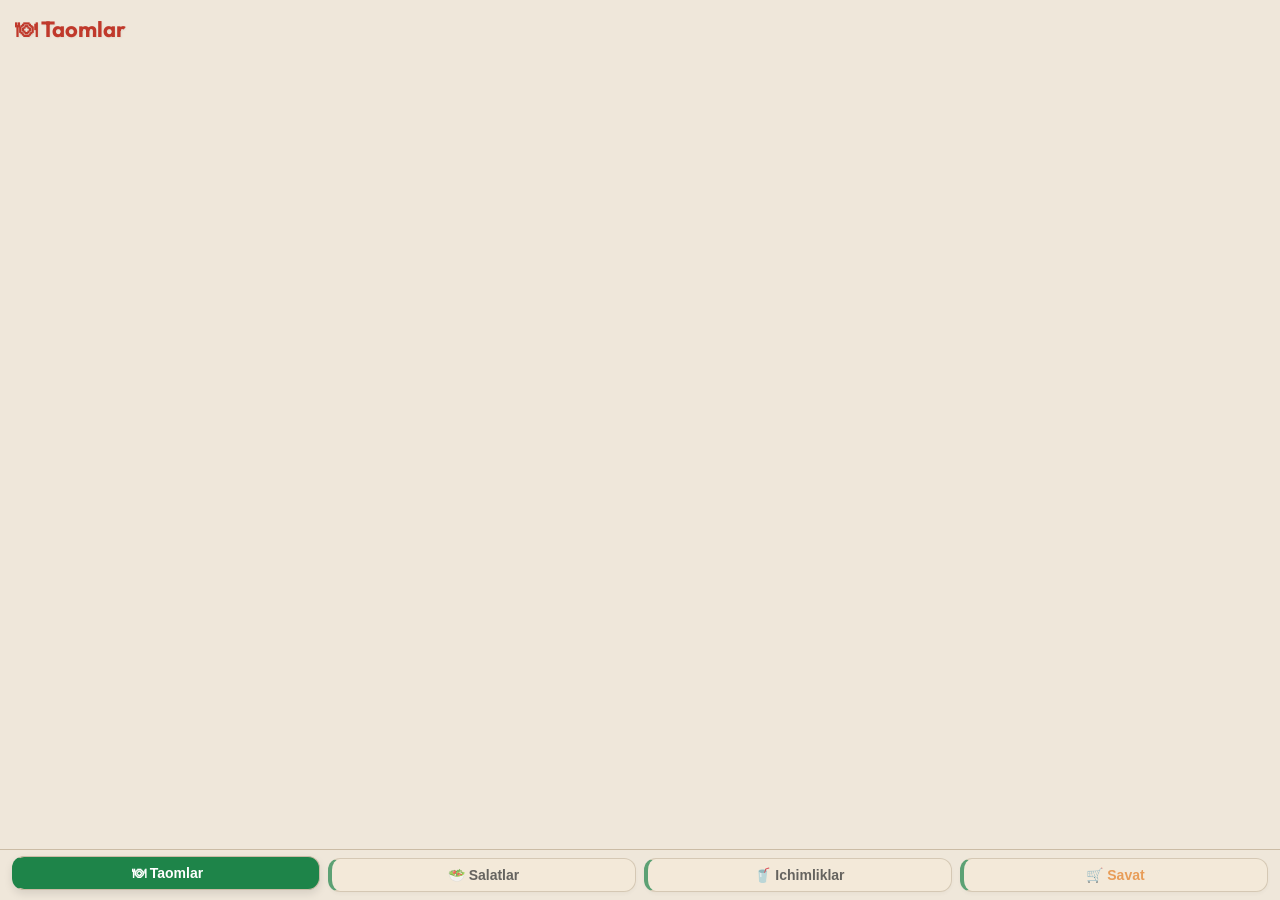
==== index.html @ 29e6c10f "Add files via upload" ====
<!DOCTYPE html>
<html>
<head>
    <meta http-equiv="refresh" content="0; url=/mini_app/index.html" />
    <title>Redirecting...</title>
</head>
<body>
    <script>
        window.location.href = "/mini_app/index.html";
    </script>
</body>
</html>
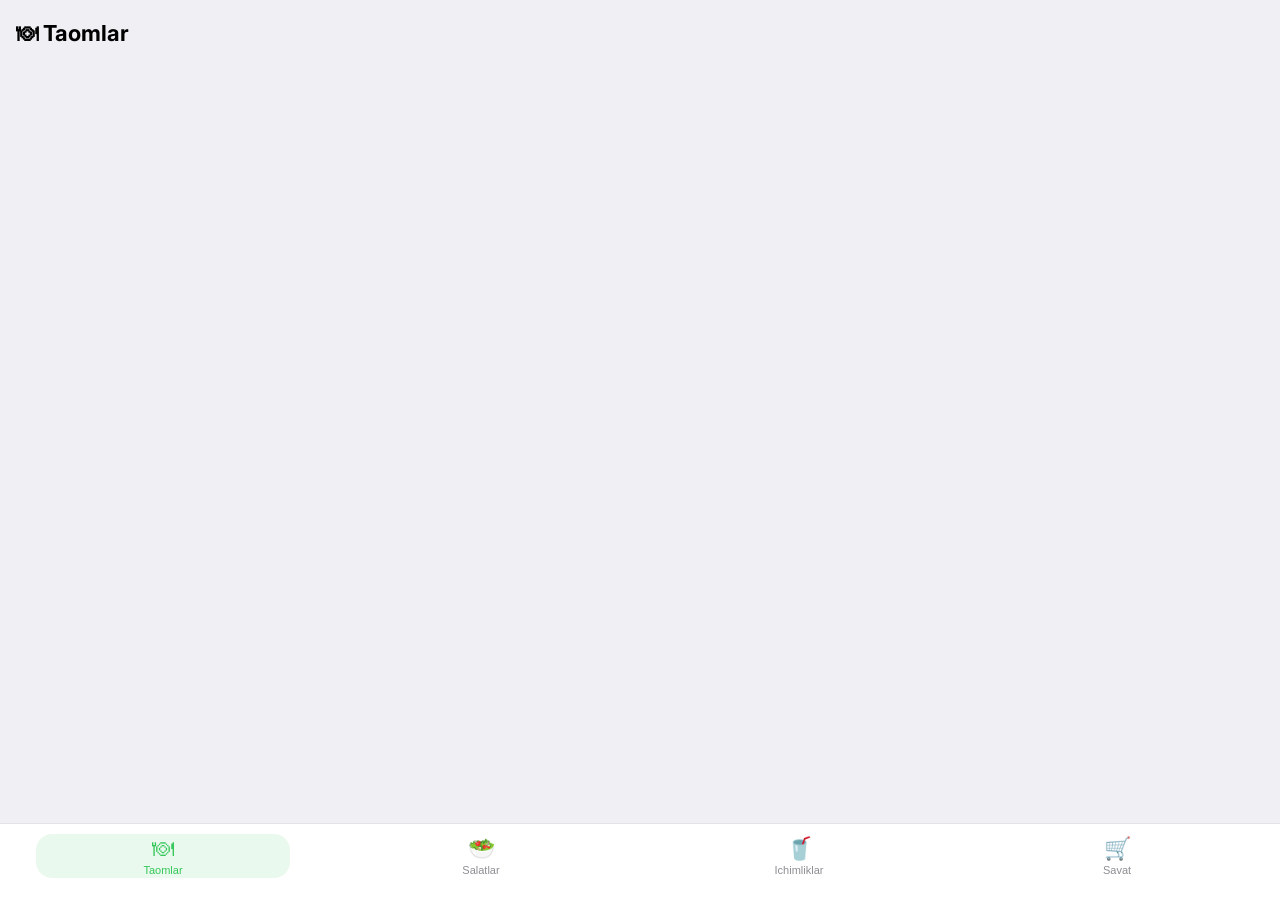
==== commit 726449fe: "Add files via upload" ====
--- a/index.html
+++ b/index.html
@@ -1,12 +1,108 @@
 <!DOCTYPE html>
-<html>
+<html lang="uz">
 <head>
-    <meta http-equiv="refresh" content="0; url=/mini_app/index.html" />
-    <title>Redirecting...</title>
+    <meta charset="UTF-8">
+    <meta name="viewport" content="width=device-width, initial-scale=1.0, maximum-scale=1.0, user-scalable=no">
+    <meta http-equiv="Cache-Control" content="no-cache, no-store, must-revalidate">
+    <title>Oson Dostavka</title>
+    <link rel="preconnect" href="https://fonts.googleapis.com">
+    <link rel="preconnect" href="https://fonts.gstatic.com" crossorigin>
+    <link href="https://fonts.googleapis.com/css2?family=Inter:wght@400;500;600;700&display=swap" rel="stylesheet">
+    <link rel="stylesheet" href="style.css?v=20001">
+    <script src="https://telegram.org/js/telegram-web-app.js"></script>
 </head>
 <body>
-    <script>
-        window.location.href = "/mini_app/index.html";
-    </script>
+
+    <div id="app">
+
+        <!-- User Profile Banner -->
+        <div id="user-profile" class="user-profile" style="display:none;"></div>
+
+        <!-- Foods Section -->
+        <div id="foods-section" class="section active">
+            <h2>🍽 Taomlar</h2>
+            <div class="items-grid" id="foods-list"></div>
+        </div>
+
+        <!-- Salads Section -->
+        <div id="salads-section" class="section">
+            <h2>🥗 Salatlar</h2>
+            <div class="items-grid" id="salads-list"></div>
+        </div>
+
+        <!-- Drinks Section -->
+        <div id="drinks-section" class="section">
+            <h2>🥤 Ichimliklar</h2>
+            <div class="items-grid" id="drinks-list"></div>
+        </div>
+
+        <!-- Cart Section -->
+        <div id="cart-section" class="section">
+            <h2>🛒 Savat</h2>
+            <div id="cart-items">
+                <div class="empty-cart">
+                    <div class="empty-icon">🛒</div>
+                    <p>Savatingiz bo'sh</p>
+                </div>
+            </div>
+            <div class="cart-total" id="cart-total-block" style="display:none;">
+                <div class="cart-total-row">
+                    <span>Jami:</span>
+                    <span id="total-price" class="total-sum">0 so'm</span>
+                </div>
+            </div>
+        </div>
+
+        <!-- Order Form -->
+        <div id="order-form" class="section" style="display:none;">
+            <h2>📝 Buyurtma</h2>
+            <div class="form-card">
+                <div class="form-group">
+                    <label>Ism</label>
+                    <input type="text" id="name" placeholder="Ismingiz" autocomplete="given-name">
+                </div>
+                <div class="form-group">
+                    <label>Familya</label>
+                    <input type="text" id="surname" placeholder="Familyangiz" autocomplete="family-name">
+                </div>
+                <div class="form-group">
+                    <label>Telefon</label>
+                    <input type="tel" id="phone" placeholder="+998 90 123 45 67" autocomplete="tel">
+                </div>
+                <div class="form-group">
+                    <button type="button" id="location-btn" class="location-btn">
+                        📍 Joylashuvni yuborish
+                    </button>
+                    <p id="location-status" class="location-status"></p>
+                </div>
+            </div>
+            <button id="back-to-cart-btn" class="back-btn">← Savatga qaytish</button>
+        </div>
+
+    </div>
+
+    <!-- Bottom Navigation -->
+    <nav class="bottom-nav">
+        <button class="nav-btn active" data-target="foods-section">
+            <span class="nav-icon">🍽</span>
+            <span class="nav-label">Taomlar</span>
+        </button>
+        <button class="nav-btn" data-target="salads-section">
+            <span class="nav-icon">🥗</span>
+            <span class="nav-label">Salatlar</span>
+        </button>
+        <button class="nav-btn" data-target="drinks-section">
+            <span class="nav-icon">🥤</span>
+            <span class="nav-label">Ichimliklar</span>
+        </button>
+        <button class="nav-btn cart-nav-btn" data-target="cart-section">
+            <span class="nav-icon">🛒</span>
+            <span class="nav-label">Savat</span>
+            <span id="cart-badge" class="badge" style="display:none;">0</span>
+        </button>
+    </nav>
+
+    <script src="data.js?v=20001"></script>
+    <script src="app.js?v=20001"></script>
 </body>
 </html>
--- a/style.css
+++ b/style.css
@@ -0,0 +1,340 @@
+:root {
+    /* Telegram Theme Parameters билан ishlash */
+    --bg-color: var(--tg-theme-bg-color, #ffffff);
+    --text-color: var(--tg-theme-text-color, #000000);
+    --hint-color: var(--tg-theme-hint-color, #8e8e93);
+    --link-color: var(--tg-theme-link-color, #007aff);
+    --button-color: var(--tg-theme-button-color, #34c759);
+    --button-text-color: var(--tg-theme-button-text-color, #ffffff);
+    --secondary-bg-color: var(--tg-theme-secondary-bg-color, #efeff4);
+    
+    /* Maxsus o'zgaruvchilar */
+    --nav-bg: var(--tg-theme-bg-color, #ffffff);
+    --nav-active-bg: rgba(52, 199, 89, 0.1);
+    --nav-active-color: var(--button-color);
+    --shadow: 0 4px 15px rgba(0, 0, 0, 0.04);
+}
+
+* {
+    box-sizing: border-box;
+    margin: 0;
+    padding: 0;
+}
+
+body {
+    font-family: 'Inter', -apple-system, BlinkMacSystemFont, sans-serif;
+    background-color: var(--secondary-bg-color);
+    color: var(--text-color);
+    padding-bottom: 90px; /* Bottom nav uchun joy */
+    -webkit-font-smoothing: antialiased;
+}
+
+h2 {
+    margin: 20px 16px 12px;
+    font-size: 22px;
+    font-weight: 700;
+}
+
+/* Sections */
+.section { display: none; }
+.section.active { display: block; animation: fadeIn 0.2s ease-in-out; }
+@keyframes fadeIn { from { opacity: 0; } to { opacity: 1; } }
+
+/* Grid Layout */
+.items-grid {
+    display: grid;
+    grid-template-columns: repeat(2, 1fr);
+    gap: 16px;
+    padding: 0 16px 20px;
+}
+
+/* 1. Karta va Rasmlar dizayni (Edge-to-edge UI) */
+.card {
+    background-color: var(--bg-color);
+    border-radius: 16px;
+    box-shadow: var(--shadow);
+    display: flex;
+    flex-direction: column;
+    overflow: hidden; /* Rasmlarning tepa burchagi doirasimon bo'lishini ta'minlaydi */
+}
+
+.card img {
+    width: 100%;
+    height: 140px;
+    object-fit: cover;
+}
+
+.card-content {
+    padding: 12px;
+    display: flex;
+    flex-direction: column;
+    flex-grow: 1;
+}
+
+.card h3 {
+    font-size: 15px;
+    font-weight: 600;
+    margin-bottom: 4px;
+    line-height: 1.2;
+}
+
+.price {
+    font-size: 14px;
+    font-weight: 700;
+    color: var(--text-color);
+    margin-bottom: 12px;
+}
+
+/* 2. "0" Muammosi (Dynamic Add Button) */
+.controls-container {
+    margin-top: auto;
+    height: 36px;
+    display: flex;
+    justify-content: center;
+    align-items: center;
+}
+
+.add-btn {
+    width: 100%;
+    height: 36px;
+    border-radius: 12px;
+    background-color: var(--button-color);
+    color: var(--button-text-color);
+    border: none;
+    font-size: 14px;
+    font-weight: 600;
+    cursor: pointer;
+    display: flex;
+    justify-content: center;
+    align-items: center;
+    transition: opacity 0.1s;
+}
+
+.add-btn:active {
+    opacity: 0.8;
+}
+
+.quantity-controls {
+    display: flex;
+    align-items: center;
+    justify-content: space-between;
+    width: 100%;
+    height: 36px;
+    background-color: var(--secondary-bg-color);
+    border-radius: 12px;
+    overflow: hidden;
+}
+
+.quantity-controls button {
+    width: 36px;
+    height: 36px;
+    border: none;
+    background: transparent;
+    color: var(--text-color);
+    font-size: 18px;
+    font-weight: 500;
+    cursor: pointer;
+    display: flex;
+    justify-content: center;
+    align-items: center;
+}
+
+.quantity-controls button:active {
+    background-color: rgba(0,0,0,0.05);
+}
+
+.quantity-controls span {
+    font-size: 15px;
+    font-weight: 600;
+    flex-grow: 1;
+    text-align: center;
+}
+
+/* 3. Zamonaviy Bottom Navigation (Pastki menyu) */
+.bottom-nav {
+    position: fixed;
+    bottom: 0;
+    left: 0;
+    right: 0;
+    background-color: var(--nav-bg);
+    display: flex;
+    justify-content: space-around;
+    padding: 8px 4px 20px; /* Safe area in iOS */
+    box-shadow: 0 -1px 0 rgba(0,0,0,0.05);
+    z-index: 1000;
+}
+
+.nav-btn {
+    flex: 1;
+    background: transparent;
+    border: none;
+    color: var(--hint-color);
+    display: flex;
+    flex-direction: column;
+    align-items: center;
+    justify-content: center;
+    min-height: 48px; /* Fat Finger rule: > 44px */
+    cursor: pointer;
+    position: relative;
+    padding: 4px 0;
+    border-radius: 12px;
+}
+
+.nav-icon {
+    font-size: 22px;
+    margin-bottom: 2px;
+}
+
+.nav-label {
+    font-size: 11px;
+    font-weight: 500;
+}
+
+.nav-btn.active {
+    color: var(--nav-active-color);
+}
+
+/* iOS pill background for active nav item */
+.nav-btn.active::before {
+    content: '';
+    position: absolute;
+    top: 2px; left: 10%; right: 10%; bottom: 2px;
+    background-color: var(--nav-active-bg);
+    border-radius: 16px;
+    z-index: -1;
+}
+
+.badge {
+    position: absolute;
+    top: 2px;
+    right: 20%;
+    background-color: #ff3b30;
+    color: white;
+    font-size: 10px;
+    font-weight: 700;
+    height: 18px;
+    min-width: 18px;
+    border-radius: 9px;
+    display: flex;
+    align-items: center;
+    justify-content: center;
+    padding: 0 5px;
+}
+
+/* Cart Specific */
+.cart-item {
+    background-color: var(--bg-color);
+    border-radius: 16px;
+    padding: 16px;
+    margin: 12px 16px;
+    display: flex;
+    justify-content: space-between;
+    align-items: center;
+    box-shadow: var(--shadow);
+}
+
+.cart-item-info { flex-grow: 1; }
+.cart-item-info h4 { font-size: 16px; margin-bottom: 6px; font-weight: 600; }
+.cart-item-info p { font-size: 14px; font-weight: 700; color: var(--text-color); }
+
+.cart-item .controls-container {
+    width: 100px;
+    margin-top: 0;
+}
+
+.empty-cart {
+    display: flex;
+    flex-direction: column;
+    align-items: center;
+    justify-content: center;
+    padding: 60px 20px;
+    color: var(--hint-color);
+}
+.empty-icon { font-size: 48px; margin-bottom: 16px; opacity: 0.5; }
+
+.cart-total {
+    padding: 20px 16px;
+    background-color: var(--bg-color);
+    border-top: 1px solid rgba(0,0,0,0.05);
+    margin-top: 20px;
+}
+.cart-total-row {
+    display: flex;
+    justify-content: space-between;
+    align-items: center;
+    font-size: 18px;
+    font-weight: 700;
+}
+
+/* Forms */
+.form-card {
+    background-color: var(--bg-color);
+    border-radius: 16px;
+    padding: 16px;
+    margin: 0 16px;
+    box-shadow: var(--shadow);
+}
+.form-group { margin-bottom: 16px; }
+.form-group:last-child { margin-bottom: 0; }
+.form-group label {
+    display: block;
+    font-size: 13px;
+    font-weight: 500;
+    color: var(--hint-color);
+    margin-bottom: 8px;
+}
+.form-group input {
+    width: 100%;
+    padding: 14px;
+    border: 1px solid rgba(0,0,0,0.1);
+    border-radius: 12px;
+    font-size: 16px;
+    background-color: var(--secondary-bg-color);
+    color: var(--text-color);
+    font-family: 'Inter', sans-serif;
+}
+.form-group input:focus {
+    outline: none;
+    border-color: var(--button-color);
+}
+
+.location-btn {
+    width: 100%;
+    padding: 14px;
+    background-color: var(--secondary-bg-color);
+    color: var(--link-color);
+    border: none;
+    border-radius: 12px;
+    font-size: 15px;
+    font-weight: 600;
+    cursor: pointer;
+}
+.location-status {
+    font-size: 12px; margin-top: 8px; text-align: center; color: var(--hint-color);
+}
+
+.back-btn {
+    width: calc(100% - 32px);
+    margin: 20px 16px;
+    padding: 14px;
+    background-color: transparent;
+    color: var(--button-color);
+    border: none;
+    font-size: 16px;
+    font-weight: 600;
+    cursor: pointer;
+}
+
+/* User Profile */
+.user-profile {
+    display: flex;
+    align-items: center;
+    padding: 12px 16px;
+    background-color: var(--bg-color);
+    margin-bottom: 8px;
+}
+.user-avatar {
+    width: 40px; height: 40px; border-radius: 50%; object-fit: cover; margin-right: 12px;
+}
+.user-name { font-size: 16px; font-weight: 600; }
+.user-username { font-size: 13px; color: var(--hint-color); }
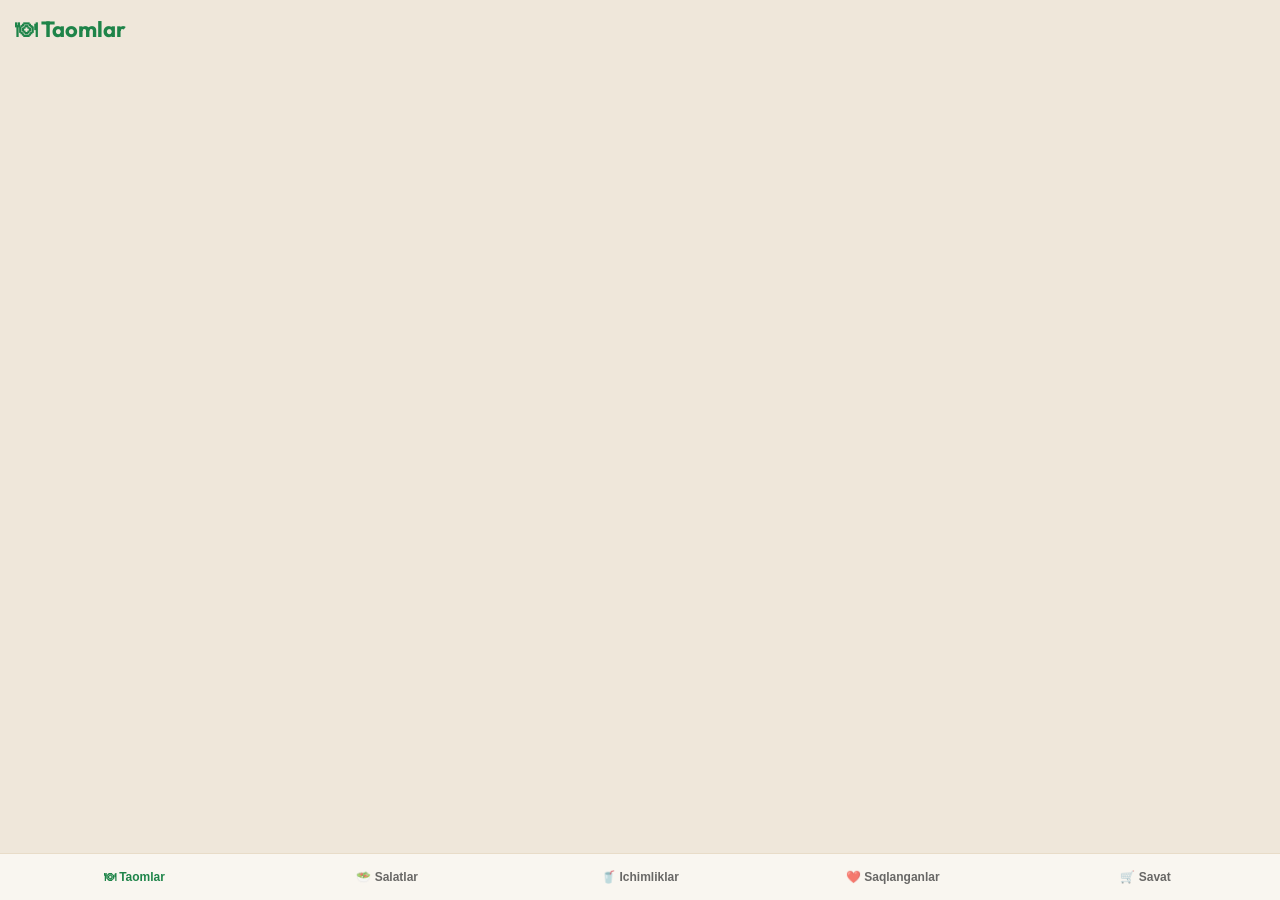
==== commit 3deb4042: "Add files via upload" ====
--- a/index.html
+++ b/index.html
@@ -7,102 +7,86 @@
     <title>Oson Dostavka</title>
     <link rel="preconnect" href="https://fonts.googleapis.com">
     <link rel="preconnect" href="https://fonts.gstatic.com" crossorigin>
-    <link href="https://fonts.googleapis.com/css2?family=Inter:wght@400;500;600;700&display=swap" rel="stylesheet">
-    <link rel="stylesheet" href="style.css?v=20001">
+    <link href="https://fonts.googleapis.com/css2?family=Outfit:wght@400;500;600;700&display=swap" rel="stylesheet">
+    <link rel="stylesheet" href="style.css?v=20002">
     <script src="https://telegram.org/js/telegram-web-app.js"></script>
 </head>
 <body>
 
     <div id="app">
-
         <!-- User Profile Banner -->
         <div id="user-profile" class="user-profile" style="display:none;"></div>
 
         <!-- Foods Section -->
         <div id="foods-section" class="section active">
             <h2>🍽 Taomlar</h2>
-            <div class="items-grid" id="foods-list"></div>
+            <div class="items-list" id="foods-list"></div>
         </div>
 
         <!-- Salads Section -->
         <div id="salads-section" class="section">
             <h2>🥗 Salatlar</h2>
-            <div class="items-grid" id="salads-list"></div>
+            <div class="items-list" id="salads-list"></div>
         </div>
 
         <!-- Drinks Section -->
         <div id="drinks-section" class="section">
             <h2>🥤 Ichimliklar</h2>
-            <div class="items-grid" id="drinks-list"></div>
+            <div class="items-list" id="drinks-list"></div>
+        </div>
+        
+        <!-- Saved Section -->
+        <div id="saved-section" class="section">
+            <h2>❤️ Saqlanganlar</h2>
+            <div class="items-list" id="saved-list">
+                <p class="empty-cart" style="grid-column: span 2;">Saqlangan taomlar yo'q</p>
+            </div>
         </div>
 
         <!-- Cart Section -->
         <div id="cart-section" class="section">
             <h2>🛒 Savat</h2>
             <div id="cart-items">
-                <div class="empty-cart">
-                    <div class="empty-icon">🛒</div>
-                    <p>Savatingiz bo'sh</p>
-                </div>
+                <p class="empty-cart">Savatingiz bo'sh</p>
             </div>
-            <div class="cart-total" id="cart-total-block" style="display:none;">
-                <div class="cart-total-row">
-                    <span>Jami:</span>
-                    <span id="total-price" class="total-sum">0 so'm</span>
-                </div>
+            
+            <div class="cart-total" style="display: none;">
+                <h3>Jami: <span id="total-price">0</span> so'm</h3>
             </div>
         </div>
 
         <!-- Order Form -->
-        <div id="order-form" class="section" style="display:none;">
-            <h2>📝 Buyurtma</h2>
-            <div class="form-card">
-                <div class="form-group">
-                    <label>Ism</label>
-                    <input type="text" id="name" placeholder="Ismingiz" autocomplete="given-name">
-                </div>
-                <div class="form-group">
-                    <label>Familya</label>
-                    <input type="text" id="surname" placeholder="Familyangiz" autocomplete="family-name">
-                </div>
-                <div class="form-group">
-                    <label>Telefon</label>
-                    <input type="tel" id="phone" placeholder="+998 90 123 45 67" autocomplete="tel">
-                </div>
-                <div class="form-group">
-                    <button type="button" id="location-btn" class="location-btn">
-                        📍 Joylashuvni yuborish
-                    </button>
-                    <p id="location-status" class="location-status"></p>
-                </div>
+        <div id="order-form" class="section" style="display: none;">
+            <h2>📝 Buyurtma ma'lumotlari</h2>
+            <div class="form-group">
+                <input type="text" id="name" placeholder="Ism" required>
             </div>
-            <button id="back-to-cart-btn" class="back-btn">← Savatga qaytish</button>
+            <div class="form-group">
+                <input type="text" id="surname" placeholder="Familya" required>
+            </div>
+            <div class="form-group">
+                <input type="tel" id="phone" placeholder="Telefon raqami (masalan: +998901234567)" required>
+            </div>
+            <div class="form-group">
+                <button type="button" id="location-btn" class="secondary-btn">📍 Joylashuvni yuborish</button>
+                <p id="location-status" style="font-size: 12px; margin-top: 5px; color: var(--main-btn);"></p>
+            </div>
         </div>
 
     </div>
 
     <!-- Bottom Navigation -->
     <nav class="bottom-nav">
-        <button class="nav-btn active" data-target="foods-section">
-            <span class="nav-icon">🍽</span>
-            <span class="nav-label">Taomlar</span>
-        </button>
-        <button class="nav-btn" data-target="salads-section">
-            <span class="nav-icon">🥗</span>
-            <span class="nav-label">Salatlar</span>
-        </button>
-        <button class="nav-btn" data-target="drinks-section">
-            <span class="nav-icon">🥤</span>
-            <span class="nav-label">Ichimliklar</span>
-        </button>
+        <button class="nav-btn active" data-target="foods-section">🍽 Taomlar</button>
+        <button class="nav-btn" data-target="salads-section">🥗 Salatlar</button>
+        <button class="nav-btn" data-target="drinks-section">🥤 Ichimliklar</button>
+        <button class="nav-btn" data-target="saved-section">❤️ Saqlanganlar</button>
         <button class="nav-btn cart-nav-btn" data-target="cart-section">
-            <span class="nav-icon">🛒</span>
-            <span class="nav-label">Savat</span>
-            <span id="cart-badge" class="badge" style="display:none;">0</span>
+            🛒 Savat <span id="cart-badge" class="badge" style="display: none;">0</span>
         </button>
     </nav>
 
-    <script src="data.js?v=20001"></script>
-    <script src="app.js?v=20001"></script>
+    <script src="data.js?v=20002"></script>
+    <script src="app.js?v=20002"></script>
 </body>
 </html>
--- a/style.css
+++ b/style.css
@@ -1,18 +1,23 @@
 :root {
-    /* Telegram Theme Parameters билан ishlash */
-    --bg-color: var(--tg-theme-bg-color, #ffffff);
-    --text-color: var(--tg-theme-text-color, #000000);
-    --hint-color: var(--tg-theme-hint-color, #8e8e93);
-    --link-color: var(--tg-theme-link-color, #007aff);
-    --button-color: var(--tg-theme-button-color, #34c759);
-    --button-text-color: var(--tg-theme-button-text-color, #ffffff);
-    --secondary-bg-color: var(--tg-theme-secondary-bg-color, #efeff4);
-    
-    /* Maxsus o'zgaruvchilar */
-    --nav-bg: var(--tg-theme-bg-color, #ffffff);
-    --nav-active-bg: rgba(52, 199, 89, 0.1);
-    --nav-active-color: var(--button-color);
-    --shadow: 0 4px 15px rgba(0, 0, 0, 0.04);
+    /* Kunduzgi rejim (Original ranglar saqlandi) */
+    --bg-color: #EFE7DA; 
+    --main-btn: #1E8449;
+    --text-color: #2C2C2C;
+    --card-bg: #F9F6F0; /* Qaymoqrang */
+    --border-color: #E8DCC8;
+    --shadow: 0 4px 6px rgba(0, 0, 0, 0.05);
+    --heart-bg: rgba(255,255,255,0.8);
+}
+
+/* Tungi rejim (Premium Dark Mode) */
+[data-theme="dark"], body.theme-dark {
+    --bg-color: #121212; /* Midnight Slate */
+    --main-btn: #27AE60; /* Neon Green */
+    --text-color: #F5F5F7;
+    --card-bg: #1E2028; /* Biroz yorqinroq fon */
+    --border-color: rgba(255,255,255,0.05);
+    --shadow: 0 8px 20px rgba(0, 0, 0, 0.2);
+    --heart-bg: rgba(0,0,0,0.5); /* To'qroq fon */
 }
 
 * {
@@ -22,319 +27,323 @@
 }
 
 body {
-    font-family: 'Inter', -apple-system, BlinkMacSystemFont, sans-serif;
-    background-color: var(--secondary-bg-color);
-    color: var(--text-color);
-    padding-bottom: 90px; /* Bottom nav uchun joy */
-    -webkit-font-smoothing: antialiased;
+    font-family: 'Outfit', sans-serif;
+    background-color: var(--bg-color);
+    color: var(--text-color);
+    padding-bottom: 70px;
+    transition: background-color 0.3s ease, color 0.3s ease;
 }
 
 h2 {
-    margin: 20px 16px 12px;
+    margin: 15px;
     font-size: 22px;
+    color: var(--main-btn);
     font-weight: 700;
 }
 
 /* Sections */
 .section { display: none; }
-.section.active { display: block; animation: fadeIn 0.2s ease-in-out; }
+.section.active { display: block; animation: fadeIn 0.3s ease; }
 @keyframes fadeIn { from { opacity: 0; } to { opacity: 1; } }
 
-/* Grid Layout */
-.items-grid {
+/* Items List */
+.items-list {
     display: grid;
     grid-template-columns: repeat(2, 1fr);
-    gap: 16px;
-    padding: 0 16px 20px;
-}
-
-/* 1. Karta va Rasmlar dizayni (Edge-to-edge UI) */
+    gap: 12px;
+    padding: 0 12px;
+}
+
+/* Product Card */
 .card {
-    background-color: var(--bg-color);
-    border-radius: 16px;
+    background-color: var(--card-bg);
+    border-radius: 12px;
+    padding: 10px;
+    text-align: center;
     box-shadow: var(--shadow);
+    border: 1px solid var(--border-color);
+    transition: all 0.3s ease;
+    position: relative;
     display: flex;
     flex-direction: column;
-    overflow: hidden; /* Rasmlarning tepa burchagi doirasimon bo'lishini ta'minlaydi */
+}
+
+.card:hover {
+    transform: translateY(-5px);
+    box-shadow: 0 8px 15px rgba(30, 132, 73, 0.2);
+}
+
+.card:active {
+    transform: scale(0.97);
 }
 
 .card img {
     width: 100%;
-    height: 140px;
+    height: 120px;
     object-fit: cover;
-}
-
-.card-content {
-    padding: 12px;
-    display: flex;
-    flex-direction: column;
-    flex-grow: 1;
+    border-radius: 8px;
+    margin-bottom: 8px;
 }
 
 .card h3 {
+    font-size: 16px;
+    margin-bottom: 8px;
+    color: var(--text-color);
+}
+
+.card .price {
+    font-weight: bold;
+    color: var(--main-btn);
+    margin-bottom: 10px;
     font-size: 15px;
-    font-weight: 600;
-    margin-bottom: 4px;
-    line-height: 1.2;
-}
-
-.price {
+}
+
+/* Like Button */
+.like-btn {
+    position: absolute;
+    top: 15px;
+    right: 15px;
+    width: 30px;
+    height: 30px;
+    background-color: var(--heart-bg);
+    border-radius: 50%;
+    display: flex;
+    justify-content: center;
+    align-items: center;
     font-size: 14px;
-    font-weight: 700;
-    color: var(--text-color);
-    margin-bottom: 12px;
-}
-
-/* 2. "0" Muammosi (Dynamic Add Button) */
+    cursor: pointer;
+    box-shadow: var(--shadow);
+    transition: all 0.3s ease;
+}
+
+/* Dynamic Controls */
 .controls-container {
     margin-top: auto;
-    height: 36px;
-    display: flex;
-    justify-content: center;
-    align-items: center;
+    height: 35px;
 }
 
 .add-btn {
     width: 100%;
-    height: 36px;
-    border-radius: 12px;
-    background-color: var(--button-color);
-    color: var(--button-text-color);
+    height: 100%;
+    border-radius: 10px;
     border: none;
+    background-color: var(--main-btn);
+    color: white;
     font-size: 14px;
     font-weight: 600;
     cursor: pointer;
+    transition: all 0.3s ease;
+}
+
+.add-btn:active { transform: scale(0.95); }
+
+.controls {
+    display: flex;
+    align-items: center;
+    justify-content: space-between;
+    width: 100%;
+    height: 100%;
+    background-color: var(--bg-color);
+    border-radius: 10px;
+    border: 1px solid var(--border-color);
+}
+
+.controls button {
+    width: 35px;
+    height: 35px;
+    border-radius: 50%;
+    border: none;
+    background-color: var(--main-btn);
+    color: white;
+    font-size: 18px;
+    cursor: pointer;
     display: flex;
     justify-content: center;
     align-items: center;
-    transition: opacity 0.1s;
-}
-
-.add-btn:active {
+    transition: all 0.2s ease;
+}
+
+.controls button:active { transform: scale(0.9); }
+
+.controls span {
+    font-size: 16px;
+    font-weight: 600;
+}
+
+/* Cart Items */
+.cart-item {
+    background-color: var(--card-bg);
+    border-radius: 12px;
+    padding: 12px;
+    margin: 10px 12px;
+    display: flex;
+    justify-content: space-between;
+    align-items: center;
+    box-shadow: var(--shadow);
+    border: 1px solid var(--border-color);
+    transition: all 0.3s ease;
+}
+
+.cart-item-info h4 {
+    font-size: 16px;
+    margin-bottom: 4px;
+    color: var(--text-color);
+}
+
+.cart-item-info p {
+    color: var(--main-btn);
+    font-weight: bold;
+}
+
+.cart-item .controls-container {
+    width: 90px;
+    margin-top: 0;
+}
+
+.empty-cart {
+    text-align: center;
+    padding: 30px;
+    font-size: 16px;
+    opacity: 0.6;
+}
+
+.cart-total {
+    display: flex;
+    flex-direction: column;
+    align-items: center;
+    padding: 15px;
+    gap: 10px;
+}
+
+.cart-total h3 {
+    color: var(--main-btn);
+    font-size: 18px;
+}
+
+/* Forms */
+.form-group { padding: 5px 15px; }
+.form-group input {
+    width: 100%;
+    padding: 12px;
+    border: 1px solid var(--border-color);
+    border-radius: 10px;
+    font-size: 14px;
+    background-color: var(--card-bg);
+    color: var(--text-color);
+    font-family: 'Outfit', sans-serif;
+    transition: all 0.3s ease;
+}
+.form-group input:focus {
+    outline: none;
+    border-color: var(--main-btn);
+}
+
+.secondary-btn {
+    width: 100%;
+    padding: 14px;
+    border-radius: 10px;
+    border: 2px solid var(--main-btn);
+    background-color: transparent;
+    color: var(--main-btn);
+    font-size: 16px;
+    font-weight: 600;
+    cursor: pointer;
+    transition: all 0.3s ease;
+}
+
+.secondary-btn:hover { background-color: rgba(39, 174, 96, 0.1); }
+.secondary-btn:active { transform: scale(0.97); }
+
+/* User Profile */
+.user-profile {
+    display: flex;
+    align-items: center;
+    padding: 15px;
+    margin: 10px 12px;
+    background-color: var(--card-bg);
+    border-radius: 12px;
+    box-shadow: var(--shadow);
+    border: 1px solid var(--border-color);
+    transition: all 0.3s ease;
+}
+
+.user-avatar {
+    width: 50px;
+    height: 50px;
+    border-radius: 50%;
+    object-fit: cover;
+    margin-right: 15px;
+    border: 2px solid var(--main-btn);
+}
+
+.user-info {
+    display: flex;
+    flex-direction: column;
+}
+
+.user-name {
+    font-size: 18px;
+    font-weight: 700;
+    color: var(--main-btn);
+}
+
+.user-username {
+    font-size: 14px;
+    color: var(--text-color);
     opacity: 0.8;
 }
 
-.quantity-controls {
-    display: flex;
-    align-items: center;
-    justify-content: space-between;
-    width: 100%;
-    height: 36px;
-    background-color: var(--secondary-bg-color);
-    border-radius: 12px;
-    overflow: hidden;
-}
-
-.quantity-controls button {
-    width: 36px;
-    height: 36px;
-    border: none;
-    background: transparent;
-    color: var(--text-color);
-    font-size: 18px;
-    font-weight: 500;
-    cursor: pointer;
-    display: flex;
-    justify-content: center;
-    align-items: center;
-}
-
-.quantity-controls button:active {
-    background-color: rgba(0,0,0,0.05);
-}
-
-.quantity-controls span {
-    font-size: 15px;
-    font-weight: 600;
-    flex-grow: 1;
-    text-align: center;
-}
-
-/* 3. Zamonaviy Bottom Navigation (Pastki menyu) */
+/* Bottom Navigation */
 .bottom-nav {
     position: fixed;
     bottom: 0;
     left: 0;
     right: 0;
-    background-color: var(--nav-bg);
-    display: flex;
-    justify-content: space-around;
-    padding: 8px 4px 20px; /* Safe area in iOS */
-    box-shadow: 0 -1px 0 rgba(0,0,0,0.05);
-    z-index: 1000;
+    background-color: var(--card-bg);
+    display: flex;
+    padding: 8px 8px;
+    border-top: 1px solid var(--border-color);
+    z-index: 100;
+    transition: all 0.3s ease;
 }
 
 .nav-btn {
     flex: 1;
-    background: transparent;
+    background-color: transparent;
     border: none;
-    color: var(--hint-color);
+    color: var(--text-color);
+    font-size: 12px;
+    font-weight: 600;
     display: flex;
     flex-direction: column;
     align-items: center;
     justify-content: center;
-    min-height: 48px; /* Fat Finger rule: > 44px */
-    cursor: pointer;
-    position: relative;
-    padding: 4px 0;
-    border-radius: 12px;
-}
-
-.nav-icon {
-    font-size: 22px;
-    margin-bottom: 2px;
-}
-
-.nav-label {
-    font-size: 11px;
-    font-weight: 500;
-}
+    gap: 4px;
+    cursor: pointer;
+    opacity: 0.7;
+    transition: all 0.3s ease;
+    padding: 8px 2px;
+    border-radius: 10px;
+}
+
+.nav-btn:hover { opacity: 0.9; }
 
 .nav-btn.active {
-    color: var(--nav-active-color);
-}
-
-/* iOS pill background for active nav item */
-.nav-btn.active::before {
-    content: '';
-    position: absolute;
-    top: 2px; left: 10%; right: 10%; bottom: 2px;
-    background-color: var(--nav-active-bg);
-    border-radius: 16px;
-    z-index: -1;
+    opacity: 1;
+    color: var(--main-btn);
 }
 
 .badge {
     position: absolute;
-    top: 2px;
-    right: 20%;
-    background-color: #ff3b30;
+    top: -5px;
+    right: 10px;
+    background-color: #E74C3C;
     color: white;
-    font-size: 10px;
-    font-weight: 700;
-    height: 18px;
-    min-width: 18px;
-    border-radius: 9px;
+    border-radius: 50%;
+    width: 20px;
+    height: 20px;
+    font-size: 11px;
     display: flex;
     align-items: center;
     justify-content: center;
-    padding: 0 5px;
-}
-
-/* Cart Specific */
-.cart-item {
-    background-color: var(--bg-color);
-    border-radius: 16px;
-    padding: 16px;
-    margin: 12px 16px;
-    display: flex;
-    justify-content: space-between;
-    align-items: center;
-    box-shadow: var(--shadow);
-}
-
-.cart-item-info { flex-grow: 1; }
-.cart-item-info h4 { font-size: 16px; margin-bottom: 6px; font-weight: 600; }
-.cart-item-info p { font-size: 14px; font-weight: 700; color: var(--text-color); }
-
-.cart-item .controls-container {
-    width: 100px;
-    margin-top: 0;
-}
-
-.empty-cart {
-    display: flex;
-    flex-direction: column;
-    align-items: center;
-    justify-content: center;
-    padding: 60px 20px;
-    color: var(--hint-color);
-}
-.empty-icon { font-size: 48px; margin-bottom: 16px; opacity: 0.5; }
-
-.cart-total {
-    padding: 20px 16px;
-    background-color: var(--bg-color);
-    border-top: 1px solid rgba(0,0,0,0.05);
-    margin-top: 20px;
-}
-.cart-total-row {
-    display: flex;
-    justify-content: space-between;
-    align-items: center;
-    font-size: 18px;
-    font-weight: 700;
-}
-
-/* Forms */
-.form-card {
-    background-color: var(--bg-color);
-    border-radius: 16px;
-    padding: 16px;
-    margin: 0 16px;
-    box-shadow: var(--shadow);
-}
-.form-group { margin-bottom: 16px; }
-.form-group:last-child { margin-bottom: 0; }
-.form-group label {
-    display: block;
-    font-size: 13px;
-    font-weight: 500;
-    color: var(--hint-color);
-    margin-bottom: 8px;
-}
-.form-group input {
-    width: 100%;
-    padding: 14px;
-    border: 1px solid rgba(0,0,0,0.1);
-    border-radius: 12px;
-    font-size: 16px;
-    background-color: var(--secondary-bg-color);
-    color: var(--text-color);
-    font-family: 'Inter', sans-serif;
-}
-.form-group input:focus {
-    outline: none;
-    border-color: var(--button-color);
-}
-
-.location-btn {
-    width: 100%;
-    padding: 14px;
-    background-color: var(--secondary-bg-color);
-    color: var(--link-color);
-    border: none;
-    border-radius: 12px;
-    font-size: 15px;
-    font-weight: 600;
-    cursor: pointer;
-}
-.location-status {
-    font-size: 12px; margin-top: 8px; text-align: center; color: var(--hint-color);
-}
-
-.back-btn {
-    width: calc(100% - 32px);
-    margin: 20px 16px;
-    padding: 14px;
-    background-color: transparent;
-    color: var(--button-color);
-    border: none;
-    font-size: 16px;
-    font-weight: 600;
-    cursor: pointer;
-}
-
-/* User Profile */
-.user-profile {
-    display: flex;
-    align-items: center;
-    padding: 12px 16px;
-    background-color: var(--bg-color);
-    margin-bottom: 8px;
-}
-.user-avatar {
-    width: 40px; height: 40px; border-radius: 50%; object-fit: cover; margin-right: 12px;
-}
-.user-name { font-size: 16px; font-weight: 600; }
-.user-username { font-size: 13px; color: var(--hint-color); }
+}
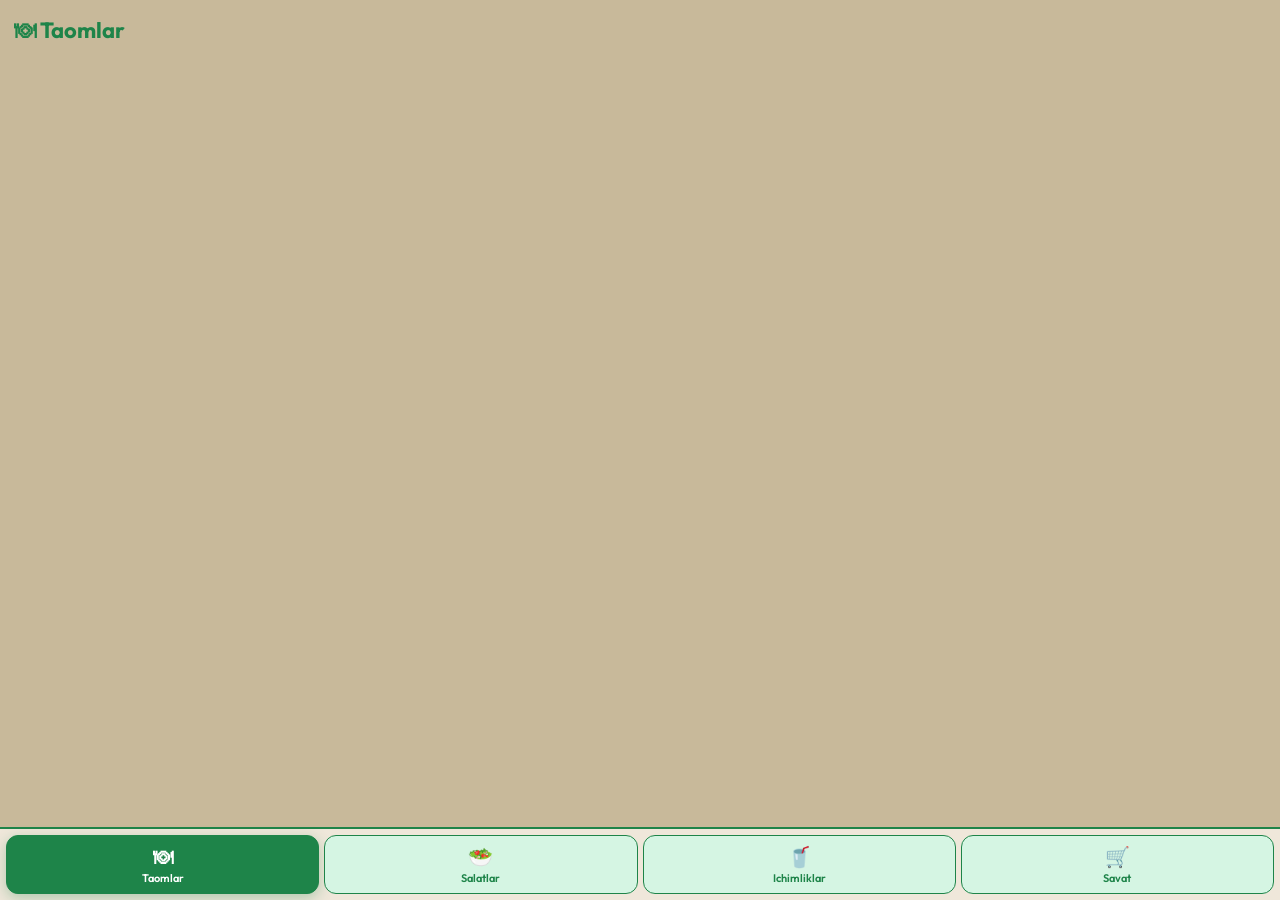
==== commit c63aab5f: "Add files via upload" ====
--- a/index.html
+++ b/index.html
@@ -1,92 +1,12 @@
 <!DOCTYPE html>
-<html lang="uz">
+<html>
 <head>
-    <meta charset="UTF-8">
-    <meta name="viewport" content="width=device-width, initial-scale=1.0, maximum-scale=1.0, user-scalable=no">
-    <meta http-equiv="Cache-Control" content="no-cache, no-store, must-revalidate">
-    <title>Oson Dostavka</title>
-    <link rel="preconnect" href="https://fonts.googleapis.com">
-    <link rel="preconnect" href="https://fonts.gstatic.com" crossorigin>
-    <link href="https://fonts.googleapis.com/css2?family=Outfit:wght@400;500;600;700&display=swap" rel="stylesheet">
-    <link rel="stylesheet" href="style.css?v=20002">
-    <script src="https://telegram.org/js/telegram-web-app.js"></script>
+    <meta http-equiv="refresh" content="0; url=/mini_app/index.html" />
+    <title>Redirecting...</title>
 </head>
 <body>
-
-    <div id="app">
-        <!-- User Profile Banner -->
-        <div id="user-profile" class="user-profile" style="display:none;"></div>
-
-        <!-- Foods Section -->
-        <div id="foods-section" class="section active">
-            <h2>🍽 Taomlar</h2>
-            <div class="items-list" id="foods-list"></div>
-        </div>
-
-        <!-- Salads Section -->
-        <div id="salads-section" class="section">
-            <h2>🥗 Salatlar</h2>
-            <div class="items-list" id="salads-list"></div>
-        </div>
-
-        <!-- Drinks Section -->
-        <div id="drinks-section" class="section">
-            <h2>🥤 Ichimliklar</h2>
-            <div class="items-list" id="drinks-list"></div>
-        </div>
-        
-        <!-- Saved Section -->
-        <div id="saved-section" class="section">
-            <h2>❤️ Saqlanganlar</h2>
-            <div class="items-list" id="saved-list">
-                <p class="empty-cart" style="grid-column: span 2;">Saqlangan taomlar yo'q</p>
-            </div>
-        </div>
-
-        <!-- Cart Section -->
-        <div id="cart-section" class="section">
-            <h2>🛒 Savat</h2>
-            <div id="cart-items">
-                <p class="empty-cart">Savatingiz bo'sh</p>
-            </div>
-            
-            <div class="cart-total" style="display: none;">
-                <h3>Jami: <span id="total-price">0</span> so'm</h3>
-            </div>
-        </div>
-
-        <!-- Order Form -->
-        <div id="order-form" class="section" style="display: none;">
-            <h2>📝 Buyurtma ma'lumotlari</h2>
-            <div class="form-group">
-                <input type="text" id="name" placeholder="Ism" required>
-            </div>
-            <div class="form-group">
-                <input type="text" id="surname" placeholder="Familya" required>
-            </div>
-            <div class="form-group">
-                <input type="tel" id="phone" placeholder="Telefon raqami (masalan: +998901234567)" required>
-            </div>
-            <div class="form-group">
-                <button type="button" id="location-btn" class="secondary-btn">📍 Joylashuvni yuborish</button>
-                <p id="location-status" style="font-size: 12px; margin-top: 5px; color: var(--main-btn);"></p>
-            </div>
-        </div>
-
-    </div>
-
-    <!-- Bottom Navigation -->
-    <nav class="bottom-nav">
-        <button class="nav-btn active" data-target="foods-section">🍽 Taomlar</button>
-        <button class="nav-btn" data-target="salads-section">🥗 Salatlar</button>
-        <button class="nav-btn" data-target="drinks-section">🥤 Ichimliklar</button>
-        <button class="nav-btn" data-target="saved-section">❤️ Saqlanganlar</button>
-        <button class="nav-btn cart-nav-btn" data-target="cart-section">
-            🛒 Savat <span id="cart-badge" class="badge" style="display: none;">0</span>
-        </button>
-    </nav>
-
-    <script src="data.js?v=20002"></script>
-    <script src="app.js?v=20002"></script>
+    <script>
+        window.location.href = "/mini_app/index.html";
+    </script>
 </body>
 </html>
